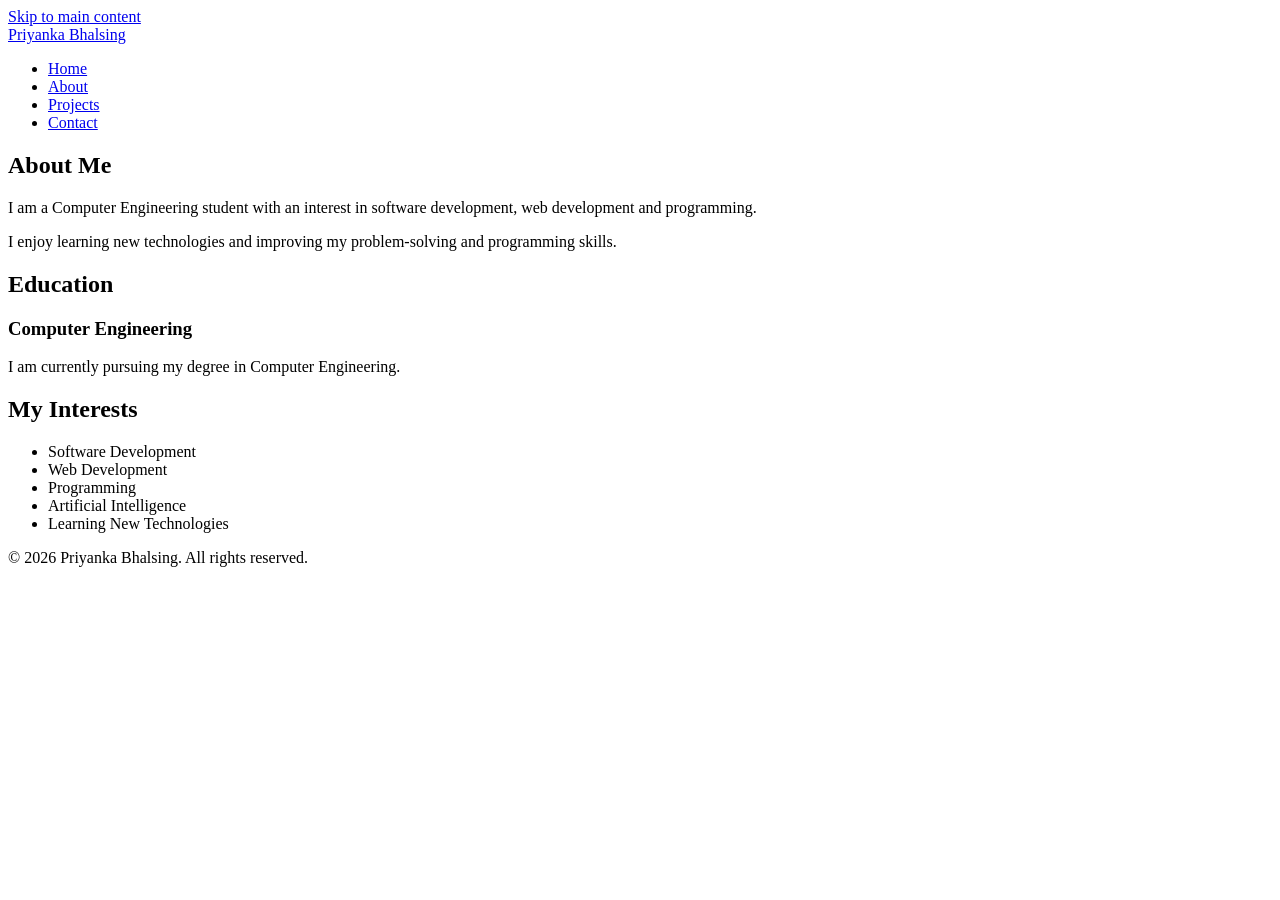
==== about.html @ 6942ebb6 "Add files via upload" ====
<!DOCTYPE html>
<html lang="en">

<head>
    <meta charset="UTF-8">

    <meta name="viewport" content="width=device-width, initial-scale=1.0">

    <meta name="description"
          content="Learn more about Priyanka Bhalsing, a Computer Engineering student interested in software development and technology.">

    <meta name="author" content="Priyanka Bhalsing">

    <meta name="robots" content="index, follow">

    <title>About | Priyanka Bhalsing</title>

    <link rel="stylesheet" href="css/style.css">
</head>

<body>

    <a href="#main-content" class="skip-link">
        Skip to main content
    </a>

    <header>
        <nav aria-label="Main navigation">

            <a href="index.html" aria-label="Go to Home page">
                Priyanka Bhalsing
            </a>

            <ul>
                <li><a href="index.html">Home</a></li>
                <li><a href="about.html" aria-current="page">About</a></li>
                <li><a href="projects.html">Projects</a></li>
                <li><a href="contact.html">Contact</a></li>
            </ul>

        </nav>
    </header>

    <main id="main-content">

        <section aria-labelledby="about-heading">

            <h1 id="about-heading">About Me</h1>

            <p>
                I am a Computer Engineering student with an interest in
                software development, web development and programming.
            </p>

            <p>
                I enjoy learning new technologies and improving my
                problem-solving and programming skills.
            </p>

        </section>

        <section aria-labelledby="education-heading">

            <h2 id="education-heading">Education</h2>

            <article>

                <h3>Computer Engineering</h3>

                <p>
                    I am currently pursuing my degree in Computer Engineering.
                </p>

            </article>

        </section>

        <section aria-labelledby="interests-heading">

            <h2 id="interests-heading">My Interests</h2>

            <ul>
                <li>Software Development</li>
                <li>Web Development</li>
                <li>Programming</li>
                <li>Artificial Intelligence</li>
                <li>Learning New Technologies</li>
            </ul>

        </section>

    </main>

    <footer>
        <p>
            &copy; 2026 Priyanka Bhalsing. All rights reserved.
        </p>
    </footer>

</body>
</html>
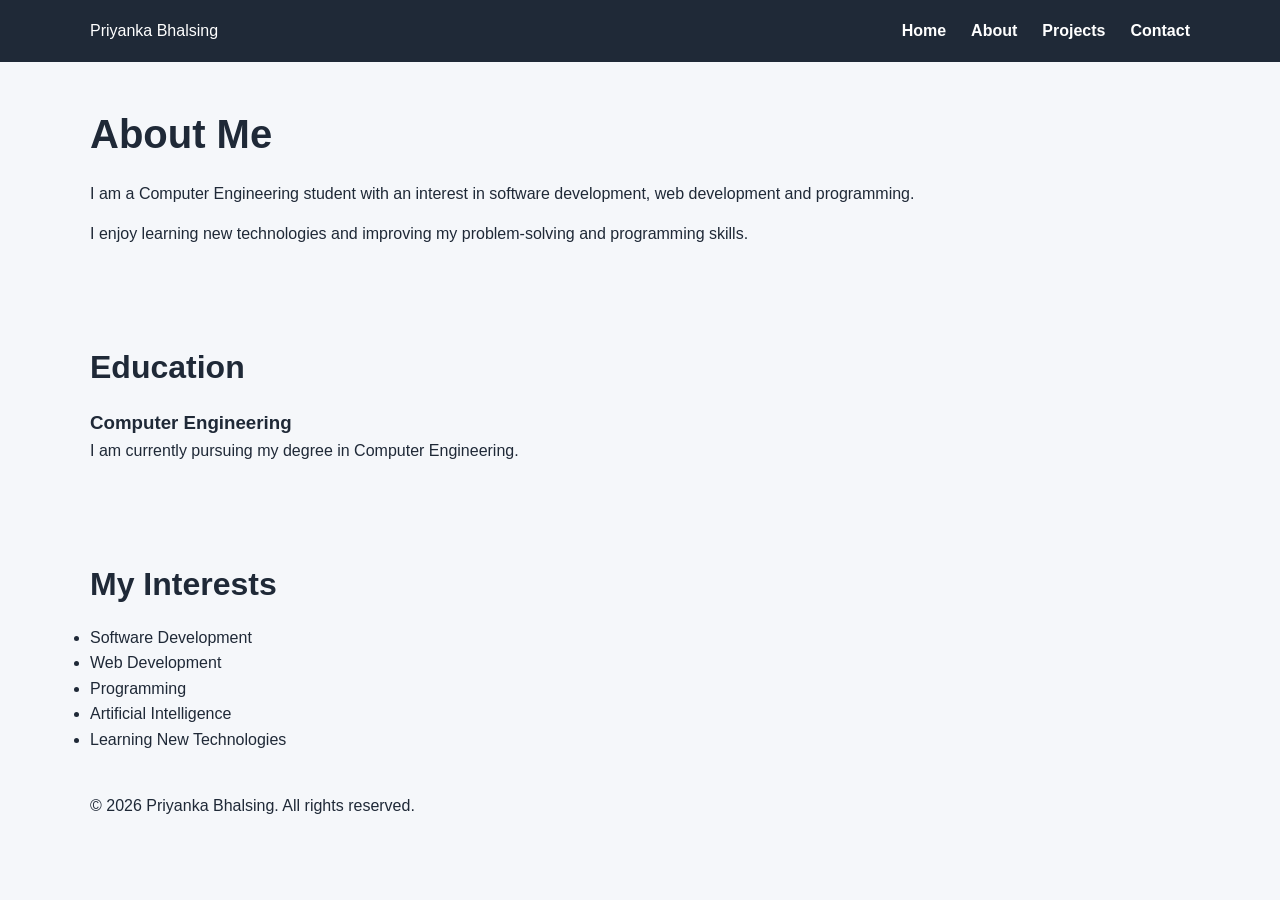
==== commit 01a1ed18: "Update about.html" ====
--- a/about.html
+++ b/about.html
@@ -1,4 +1,3 @@
-
 <!DOCTYPE html>
 <html lang="en">
 
@@ -8,7 +7,7 @@
     <meta name="viewport" content="width=device-width, initial-scale=1.0">
 
     <meta name="description"
-          content="Learn more about Priyanka Bhalsing, a Computer Engineering student interested in software development and technology.">
+          content="About Priyanka Bhalsing, a Computer Engineering student interested in software development and web development.">
 
     <meta name="author" content="Priyanka Bhalsing">
 
@@ -26,31 +25,48 @@
     </a>
 
     <header>
-        <nav aria-label="Main navigation">
+
+        <nav class="navbar container" aria-label="Main navigation">
 
             <a href="index.html" aria-label="Go to Home page">
                 Priyanka Bhalsing
             </a>
 
-            <ul>
-                <li><a href="index.html">Home</a></li>
-                <li><a href="about.html" aria-current="page">About</a></li>
-                <li><a href="projects.html">Projects</a></li>
-                <li><a href="contact.html">Contact</a></li>
+            <ul class="nav-links">
+
+                <li>
+                    <a href="index.html">Home</a>
+                </li>
+
+                <li>
+                    <a href="about.html" aria-current="page">
+                        About
+                    </a>
+                </li>
+
+                <li>
+                    <a href="projects.html">Projects</a>
+                </li>
+
+                <li>
+                    <a href="contact.html">Contact</a>
+                </li>
+
             </ul>
 
         </nav>
+
     </header>
 
     <main id="main-content">
 
-        <section aria-labelledby="about-heading">
+        <section class="container" aria-labelledby="about-heading">
 
             <h1 id="about-heading">About Me</h1>
 
             <p>
-                I am a Computer Engineering student with an interest in
-                software development, web development and programming.
+                I am a Computer Engineering student with an interest
+                in software development, web development and programming.
             </p>
 
             <p>
@@ -60,7 +76,7 @@
 
         </section>
 
-        <section aria-labelledby="education-heading">
+        <section class="container" aria-labelledby="education-heading">
 
             <h2 id="education-heading">Education</h2>
 
@@ -76,7 +92,7 @@
 
         </section>
 
-        <section aria-labelledby="interests-heading">
+        <section class="container" aria-labelledby="interests-heading">
 
             <h2 id="interests-heading">My Interests</h2>
 
@@ -93,10 +109,16 @@
     </main>
 
     <footer>
-        <p>
-            &copy; 2026 Priyanka Bhalsing. All rights reserved.
-        </p>
+
+        <div class="container">
+
+            <p>
+                &copy; 2026 Priyanka Bhalsing. All rights reserved.
+            </p>
+
+        </div>
+
     </footer>
 
 </body>
-</html>+</html>
--- a/css/style.css
+++ b/css/style.css
@@ -0,0 +1,361 @@
+
+/* ================================
+   CSS VARIABLES - LIGHT THEME
+   ================================ */
+
+:root {
+    --primary-color: #0b5e8e;
+    --secondary-color: #1f2937;
+    --background-color: #f5f7fa;
+    --surface-color: #ffffff;
+    --text-color: #1f2937;
+    --muted-text-color: #555555;
+    --border-color: #dddddd;
+    --shadow-color: rgba(0, 0, 0, 0.1);
+    --button-text-color: #ffffff;
+
+    --max-width: 1100px;
+    --border-radius: 8px;
+    --transition: 0.3s ease;
+}
+
+/* ================================
+   DARK THEME
+   ================================ */
+
+[data-theme="dark"] {
+    --primary-color: #38bdf8;
+    --secondary-color: #e5e7eb;
+    --background-color: #111827;
+    --surface-color: #1f2937;
+    --text-color: #f9fafb;
+    --muted-text-color: #d1d5db;
+    --border-color: #374151;
+    --shadow-color: rgba(0, 0, 0, 0.4);
+    --button-text-color: #111827;
+}
+
+/* ================================
+   BASIC RESET
+   ================================ */
+
+* {
+    box-sizing: border-box;
+    margin: 0;
+    padding: 0;
+}
+
+html {
+    scroll-behavior: smooth;
+}
+
+body {
+    font-family: Arial, sans-serif;
+    background-color: var(--background-color);
+    color: var(--text-color);
+    line-height: 1.6;
+    transition: background-color var(--transition),
+                color var(--transition);
+}
+
+/* ================================
+   COMMON CONTAINER
+   ================================ */
+
+.container {
+    width: 90%;
+    max-width: var(--max-width);
+    margin: 0 auto;
+}
+
+/* ================================
+   LINKS
+   ================================ */
+
+a {
+    color: var(--primary-color);
+    text-decoration: none;
+}
+
+a:hover {
+    text-decoration: underline;
+}
+
+/* ================================
+   BUTTON
+   ================================ */
+
+button,
+.btn {
+    display: inline-block;
+    padding: 12px 20px;
+    border: none;
+    border-radius: var(--border-radius);
+    background-color: var(--primary-color);
+    color: var(--button-text-color);
+    cursor: pointer;
+    transition: transform var(--transition),
+                background-color var(--transition);
+}
+
+button:hover,
+.btn:hover {
+    transform: translateY(-2px);
+}
+
+/* ================================
+   NAVBAR - FLEXBOX
+   ================================ */
+
+header {
+    background-color: var(--secondary-color);
+    color: var(--surface-color);
+    padding: 18px 0;
+}
+
+.navbar {
+    display: flex;
+    flex-direction: column;
+    align-items: center;
+    gap: 15px;
+}
+
+.navbar h1 {
+    font-size: 1.5rem;
+}
+
+.nav-links {
+    display: flex;
+    align-items: center;
+    gap: 25px;
+    list-style: none;
+}
+
+.nav-links a {
+    color: var(--surface-color);
+    font-weight: 600;
+    transition: color var(--transition);
+}
+
+.nav-links a:hover {
+    color: var(--primary-color);
+}
+
+/* ================================
+   SKILLS - CSS GRID
+   ================================ */
+
+#skills-heading + ul {
+    display: grid;
+    grid-template-columns: 1fr;
+    gap: 15px;
+    list-style: none;
+    margin-top: 20px;
+}
+
+#skills-heading + ul li {
+    background-color: var(--surface-color);
+    border: 1px solid var(--border-color);
+    border-radius: var(--border-radius);
+    padding: 20px;
+    box-shadow: 0 4px 10px var(--shadow-color);
+    transition: transform var(--transition),
+                box-shadow var(--transition);
+}
+
+#skills-heading + ul li:hover {
+    transform: translateY(-4px);
+    box-shadow: 0 6px 15px var(--shadow-color);
+}
+/* ================================
+   PROJECTS - CSS GRID
+   ================================ */
+
+.projects-grid {
+    display: grid;
+    grid-template-columns: 1fr;
+    gap: 20px;
+    margin-top: 20px;
+}
+
+.projects-grid article {
+    background-color: var(--surface-color);
+    border: 1px solid var(--border-color);
+    border-radius: var(--border-radius);
+    padding: 25px;
+    box-shadow: 0 4px 10px var(--shadow-color);
+    transition: transform var(--transition),
+                box-shadow var(--transition);
+}
+
+.projects-grid article:hover {
+    transform: translateY(-5px);
+    box-shadow: 0 6px 15px var(--shadow-color);
+}
+
+.projects-grid h3 {
+    margin-bottom: 10px;
+    color: var(--primary-color);
+}
+
+.projects-grid p {
+    color: var(--muted-text-color);
+}
+/* ================================
+   RESPONSIVE PROJECT GRID
+   ================================ */
+
+@media (min-width: 768px) {
+
+    .projects-grid {
+        grid-template-columns: repeat(3, 1fr);
+    }
+
+}
+/* ================================
+   RESPONSIVE SKILLS GRID
+   ================================ */
+
+@media (min-width: 768px) {
+
+    #skills-heading + ul {
+        grid-template-columns: repeat(3, 1fr);
+    }
+
+}
+/* ================================
+   RESPONSIVE NAVBAR
+   ================================ */
+
+@media (min-width: 768px) {
+
+    .navbar {
+        flex-direction: row;
+        justify-content: space-between;
+        align-items: center;
+    }
+
+}
+/* ================================
+   CONTACT FORM
+   ================================ */
+
+form {
+    display: flex;
+    flex-direction: column;
+    gap: 20px;
+    margin-top: 20px;
+    max-width: 700px;
+}
+
+form div {
+    display: flex;
+    flex-direction: column;
+    gap: 8px;
+}
+
+label {
+    font-weight: 600;
+    color: var(--text-color);
+}
+
+input,
+textarea {
+    width: 100%;
+    padding: 12px;
+    border: 1px solid var(--border-color);
+    border-radius: var(--border-radius);
+    background-color: var(--surface-color);
+    color: var(--text-color);
+    font-family: inherit;
+    font-size: 1rem;
+    transition: border-color var(--transition),
+                box-shadow var(--transition);
+}
+
+input:focus,
+textarea:focus {
+    outline: 3px solid var(--primary-color);
+    outline-offset: 2px;
+}
+
+textarea {
+    resize: vertical;
+}
+
+form button {
+    align-self: flex-start;
+}
+/* ================================
+   RESPONSIVE HOME PAGE
+   ================================ */
+
+main section {
+    padding: 40px 0;
+}
+
+main section h1 {
+    margin-bottom: 15px;
+    font-size: 2rem;
+}
+
+main section h2 {
+    margin-bottom: 15px;
+    font-size: 1.6rem;
+}
+
+main section p {
+    margin-bottom: 15px;
+}
+
+/* Desktop layout */
+@media (min-width: 768px) {
+
+    main section h1 {
+        font-size: 2.5rem;
+    }
+
+    main section h2 {
+        font-size: 2rem;
+    }
+
+}
+/* ================================
+   ACCESSIBILITY
+   ================================ */
+
+/* Skip link */
+.skip-link {
+    position: absolute;
+    top: -50px;
+    left: 10px;
+    z-index: 1000;
+    padding: 10px 15px;
+    background-color: var(--primary-color);
+    color: var(--button-text-color);
+    border-radius: var(--border-radius);
+}
+
+.skip-link:focus {
+    top: 10px;
+}
+
+/* Keyboard focus */
+a:focus-visible,
+button:focus-visible,
+input:focus-visible,
+textarea:focus-visible {
+    outline: 3px solid var(--primary-color);
+    outline-offset: 3px;
+}
+/* ================================
+   NAVBAR ACCESSIBILITY CONTRAST
+   ================================ */
+
+.navbar > a {
+    color: var(--surface-color);
+}
+
+.navbar > a:hover {
+    color: var(--primary-color);
+}
